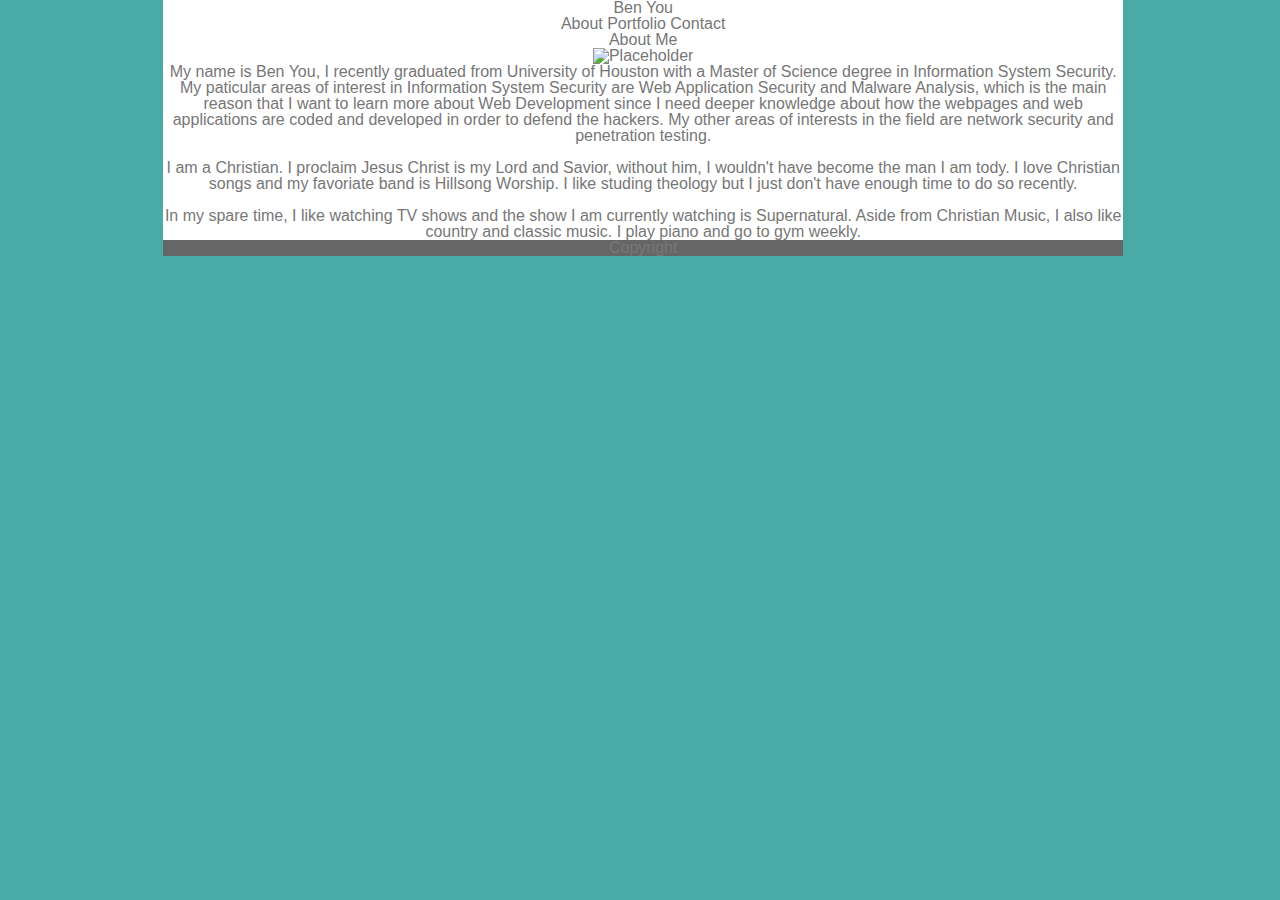
==== index.html @ 3ae44b39 "half way through" ====
<!DOCTYPE html>
<html>
<head>
    <meta charset="utf-8" />
    <meta http-equiv="X-UA-Compatible" content="IE=edge">
    <title>portfolio-about-me</title>
    <meta name="viewport" content="width=device-width, initial-scale=1">
    <link rel="stylesheet" type="text/css" media="screen" href="assets/css/reset.css" />
    <link rel="stylesheet" type="text/css" media="screen" href="assets/css/style.css" />
</head>
<body>
    <header>
        <h1>Ben You</h1>
        <h3>About Portfolio Contact</h3>
    </header>
    
    <section id="about me">
        <h1>About Me</h1>
    </section>

    <section id="placeholder">
        <img src="assets/images/Placeholder.png" alt="Placeholder" width="200" height="200">
    </section>

    <section id="paragraph">
        <p>My name is Ben You, I recently graduated from University of Houston with a Master of Science
        degree in Information System Security. My paticular areas of interest in Information System Security are
        Web Application Security and Malware Analysis, which is the main reason that I want to learn more about
        Web Development since I need deeper knowledge about how the webpages and web applications are coded and
        developed in order to defend the hackers. My other areas of interests in the field are network security
        and penetration testing.
        </p>
        <br>
        <p>I am a Christian. I proclaim Jesus Christ is my Lord and Savior, without him, I wouldn't have become the man
        I am tody. I love Christian songs and my favoriate band is Hillsong Worship. I like studing theology but I just
        don't have enough time to do so recently.
        </p>
        <br>
        <p>In my spare time, I like watching TV shows and the show I am currently watching is Supernatural. Aside from 
        Christian Music, I also like country and classic music. I play piano and go to gym weekly.
        </p>
    </section>

    <footer>
        Copyright
    </footer>
</body>
</html>
---- assets/css/style.css ----
* {
    text-align: center;
    width: 960px;
}

body {
    background: #4aaaa5;
    color: #777777;
    background-image: src="../images/palm-leaf.png";
    font-family: 'Arial', 'Helvetica Neue', Helvetica, sans-serif;
}

heading {
    background: #4aaaa5;
    font-family: 'Georgia', Times, Times New Roman, serif;
    float: left;
}

img {
    width: 200px; height: 200px;
}

header {
    background-color: #ffffff;
    box-sizing: border-box;
    border-color: #cccccc;
    margin-left: 17%;
    float: left;
}

section {
    background-color: #ffffff;
    box-sizing: border-box;
    border-color: #dddddd;
    margin-left: 17%;
}

footer {
    background-color: #666666;
    margin-left: 17%;
}
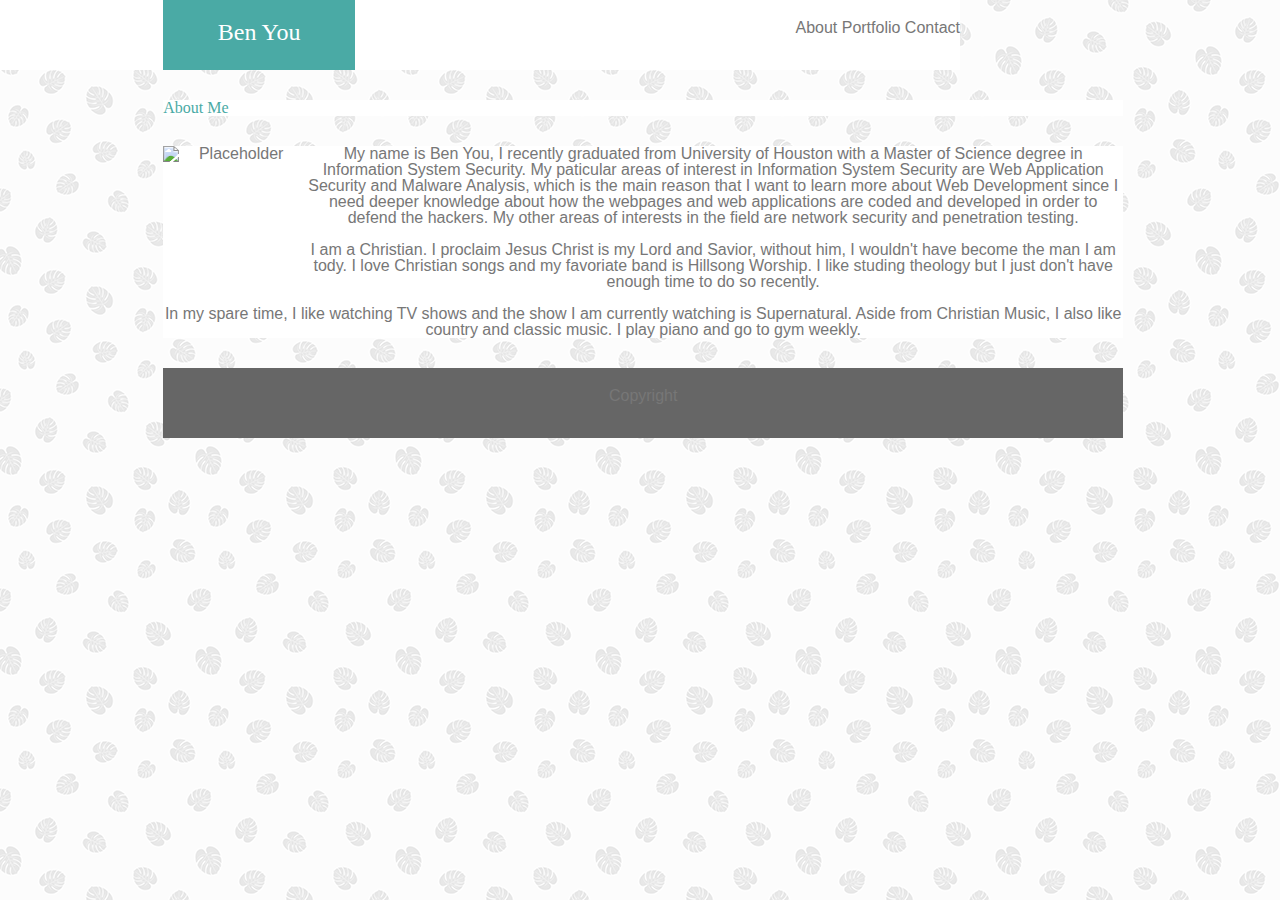
==== commit ce1a82b8: "almost done" ====
--- a/index.html
+++ b/index.html
@@ -10,36 +10,37 @@
 </head>
 <body>
     <header>
-        <h1>Ben You</h1>
-        <h3>About Portfolio Contact</h3>
+        <h1 id="myname">Ben You</h1>
+        <h3 id="about">About Portfolio Contact</h3>
     </header>
     
-    <section id="about me">
-        <h1>About Me</h1>
+    <section id="aboutme">
+        <h2>About Me</h2>
     </section>
-
-    <section id="placeholder">
-        <img src="assets/images/Placeholder.png" alt="Placeholder" width="200" height="200">
-    </section>
-
-    <section id="paragraph">
-        <p>My name is Ben You, I recently graduated from University of Houston with a Master of Science
-        degree in Information System Security. My paticular areas of interest in Information System Security are
-        Web Application Security and Malware Analysis, which is the main reason that I want to learn more about
-        Web Development since I need deeper knowledge about how the webpages and web applications are coded and
-        developed in order to defend the hackers. My other areas of interests in the field are network security
-        and penetration testing.
-        </p>
-        <br>
-        <p>I am a Christian. I proclaim Jesus Christ is my Lord and Savior, without him, I wouldn't have become the man
-        I am tody. I love Christian songs and my favoriate band is Hillsong Worship. I like studing theology but I just
-        don't have enough time to do so recently.
-        </p>
-        <br>
-        <p>In my spare time, I like watching TV shows and the show I am currently watching is Supernatural. Aside from 
-        Christian Music, I also like country and classic music. I play piano and go to gym weekly.
-        </p>
-    </section>
+    <box>
+            <section id="placeholder">
+                    <img id="mypicture" src="assets/images/Placeholder.png" alt="Placeholder" width="200" height="200">
+                </section>
+            
+                <section id="paragraph">
+                    <p>My name is Ben You, I recently graduated from University of Houston with a Master of Science
+                    degree in Information System Security. My paticular areas of interest in Information System Security are
+                    Web Application Security and Malware Analysis, which is the main reason that I want to learn more about
+                    Web Development since I need deeper knowledge about how the webpages and web applications are coded and
+                    developed in order to defend the hackers. My other areas of interests in the field are network security
+                    and penetration testing.
+                    </p>
+                    <br>
+                    <p>I am a Christian. I proclaim Jesus Christ is my Lord and Savior, without him, I wouldn't have become the man
+                    I am tody. I love Christian songs and my favoriate band is Hillsong Worship. I like studing theology but I just
+                    don't have enough time to do so recently.
+                    </p>
+                    <br>
+                    <p>In my spare time, I like watching TV shows and the show I am currently watching is Supernatural. Aside from 
+                    Christian Music, I also like country and classic music. I play piano and go to gym weekly.
+                    </p>
+                </section>
+    </box>
 
     <footer>
         Copyright
--- a/assets/css/style.css
+++ b/assets/css/style.css
@@ -1,31 +1,71 @@
 * {
     text-align: center;
     width: 960px;
-}
-
-body {
-    background: #4aaaa5;
-    color: #777777;
-    background-image: src="../images/palm-leaf.png";
-    font-family: 'Arial', 'Helvetica Neue', Helvetica, sans-serif;
-}
-
-heading {
-    background: #4aaaa5;
-    font-family: 'Georgia', Times, Times New Roman, serif;
-    float: left;
-}
-
-img {
-    width: 200px; height: 200px;
 }
 
 header {
     background-color: #ffffff;
     box-sizing: border-box;
     border-color: #cccccc;
+}
+
+#myname {
+    background: #4aaaa5;
+    font-family: 'Georgia', Times, Times New Roman, serif;
+    font-size: 1.5em;
+    width: 20%;
+    height: 50px;
+    padding-top: 20px;
+    color: #ffffff;
     margin-left: 17%;
     float: left;
+}
+
+h3 {
+    height: 50px;
+    padding-top: 20px;
+    text-align: right;
+}
+
+h2 {
+    color: #4aaaa5;
+    font-family: 'Georgia', Times, Times New Roman, serif;
+    font-size: 1em;
+    width: 20%;
+    text-align: left;
+}
+
+#contact {
+    color: #4aaaa5;
+    font-family: 'Georgia', Times, Times New Roman, serif;
+    font-size: 1.5em;
+    text-align: left;
+}
+
+#portfolio {
+    color: #4aaaa5;
+    font-family: 'Georgia', Times, Times New Roman, serif;
+    font-size: 1.5em;
+    text-align: left;
+}
+
+body {
+    background: #4aaaa5;
+    color: #777777;
+    background-image: url("../images/palm-leaf.png");
+    font-family: 'Arial', 'Helvetica Neue', Helvetica, sans-serif;
+}
+
+img {
+    width: 140px; height: 140px;
+}
+
+#mypicture {
+    float: left;
+}
+
+box {
+    background-color: #ffffff;
 }
 
 section {
@@ -33,9 +73,26 @@
     box-sizing: border-box;
     border-color: #dddddd;
     margin-left: 17%;
+    margin-bottom: 30px;
+    margin-top: 30px;
+}
+
+imput [type=text] {
+    width: 80%;
+}
+
+h4 {
+    background-color: #4aaaa5;
+    font-family: 'Georgia', Times, Times New Roman, serif;
+    color: #ffffff;
+    height: 25px;
+    width: 20%;
+    padding-top: 5px;
 }
 
 footer {
     background-color: #666666;
     margin-left: 17%;
+    padding-top: 20px;
+    height: 50px;
 }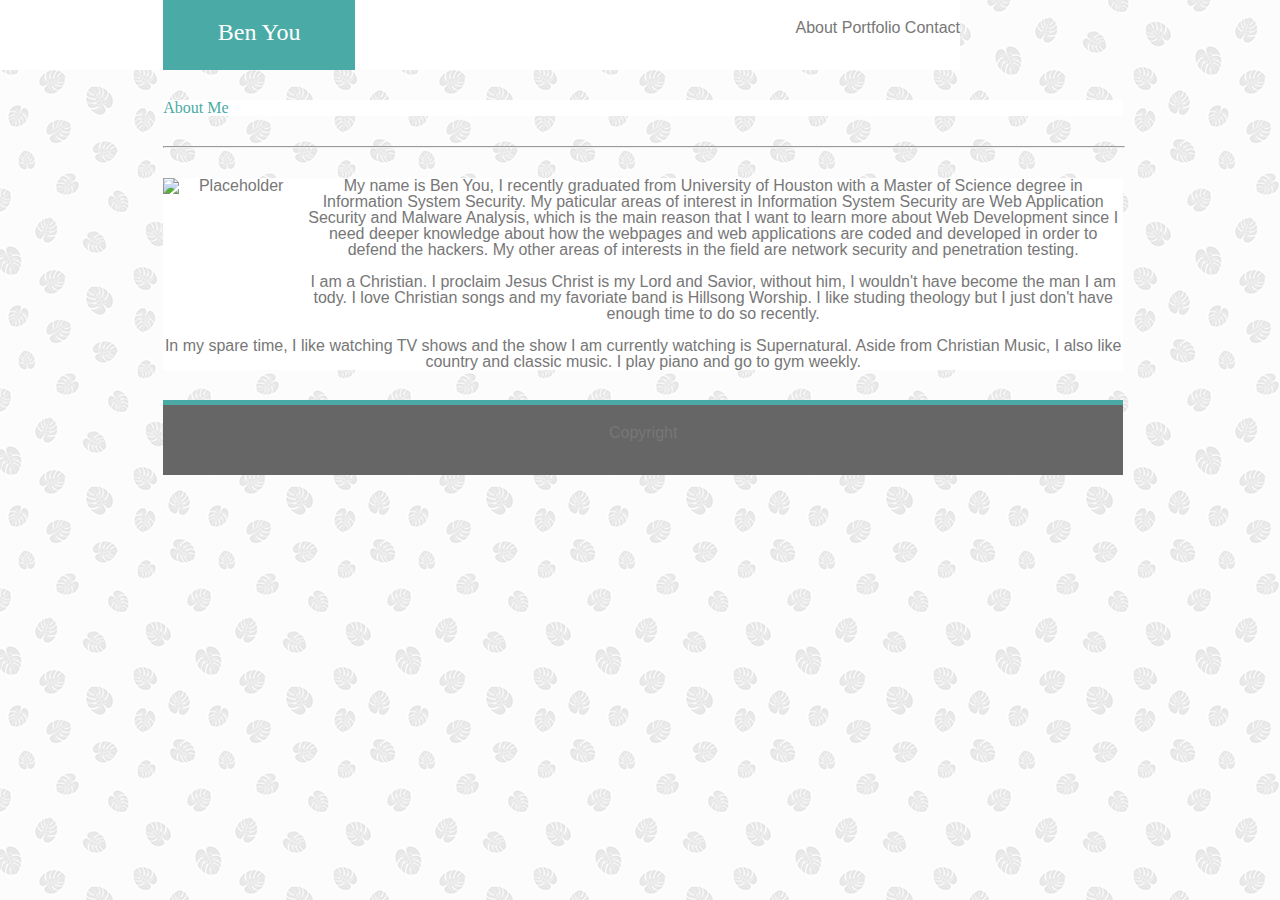
==== commit eff5df8c: "almost done" ====
--- a/index.html
+++ b/index.html
@@ -17,6 +17,9 @@
     <section id="aboutme">
         <h2>About Me</h2>
     </section>
+
+    <hr>
+    
     <box>
             <section id="placeholder">
                     <img id="mypicture" src="assets/images/Placeholder.png" alt="Placeholder" width="200" height="200">
@@ -42,6 +45,10 @@
                 </section>
     </box>
 
+    <div>
+
+    </div>
+
     <footer>
         Copyright
     </footer>
--- a/assets/css/style.css
+++ b/assets/css/style.css
@@ -7,6 +7,10 @@
     background-color: #ffffff;
     box-sizing: border-box;
     border-color: #cccccc;
+}
+
+hr {
+    margin-left: 17%;
 }
 
 #myname {
@@ -90,9 +94,20 @@
     padding-top: 5px;
 }
 
+div {
+    background-color: #4aaaa5;
+    height: 5px;
+    margin-left: 17%;
+}
+
+.clearfix::after {
+    clear: both;
+}
+
 footer {
     background-color: #666666;
     margin-left: 17%;
     padding-top: 20px;
     height: 50px;
+    width: 100%;
 }